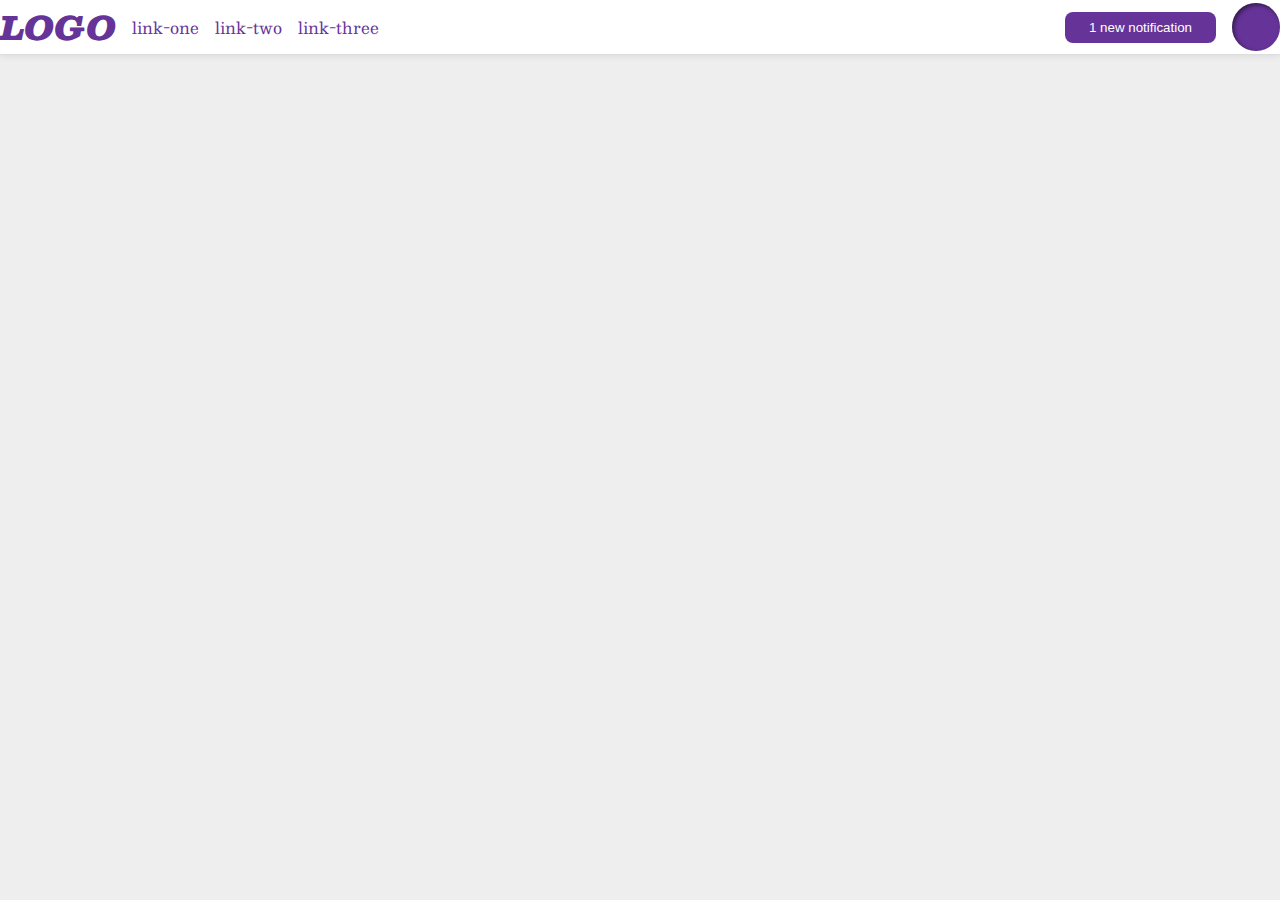
==== flex/03-flex-header-2/index.html @ d23c62ff "did flexbox" ====
<!DOCTYPE html>
<html lang="en">
  <head>
    <meta charset="UTF-8">
    <meta http-equiv="X-UA-Compatible" content="IE=edge">
    <meta name="viewport" content="width=device-width, initial-scale=1.0">
    <title>Flex Header 2</title>
    <link rel="stylesheet" href="style.css">
  </head>
  <body>
    <div class="header">
      <div class="left">
      <div class="logo">
        LOGO
      </div>
      <ul class="links">
        <li><a href="https://google.com">link-one</a></li>
        <li><a href="https://google.com">link-two</a></li>
        <li><a href="https://google.com">link-three</a></li>
      </ul>
      </div>

      <div class="right">
      <button class="notifications">
        1 new notification
      </button>
      <div class="profile-image"></div>
    </div>
    </div>
  </body>
</html>
---- flex/03-flex-header-2/style.css ----
/* this is some magical font-importing.  
you'll learn about it later. */
@import url('https://fonts.googleapis.com/css2?family=Besley:ital,wght@0,400;1,900&display=swap');

body {
  margin: 0;
  background: #eee;
  font-family: Besley, serif;
}

.header {
  background: white;
  border-bottom: 1px solid #ddd;
  box-shadow: 0 0 8px rgba(0,0,0,.1);
  display: flex;
  justify-content: space-between;
  gap: 8px;
}

.profile-image {
  background: rebeccapurple;
  box-shadow: inset 2px 2px 4px rgba(0,0,0,.5);
  border-radius: 50%;
  width: 48px;
  height: 48px;
}

.logo {
  color: rebeccapurple;
  font-size: 32px;
  font-weight: 900;
  font-style: italic;
}

button {
  border: none;
  border-radius: 8px;
  background: rebeccapurple;
  color: white;
  padding: 8px 24px;
}

a {
  /* this removes the line under our links */
  text-decoration: none;
  color: rebeccapurple;
}

ul {
  list-style-type: none;
  display: flex;
  margin: 0;
  padding: 0;
  gap: 16px;
}

.right, .left{
  display: flex;
  align-items: center;
  gap: 16px;
}
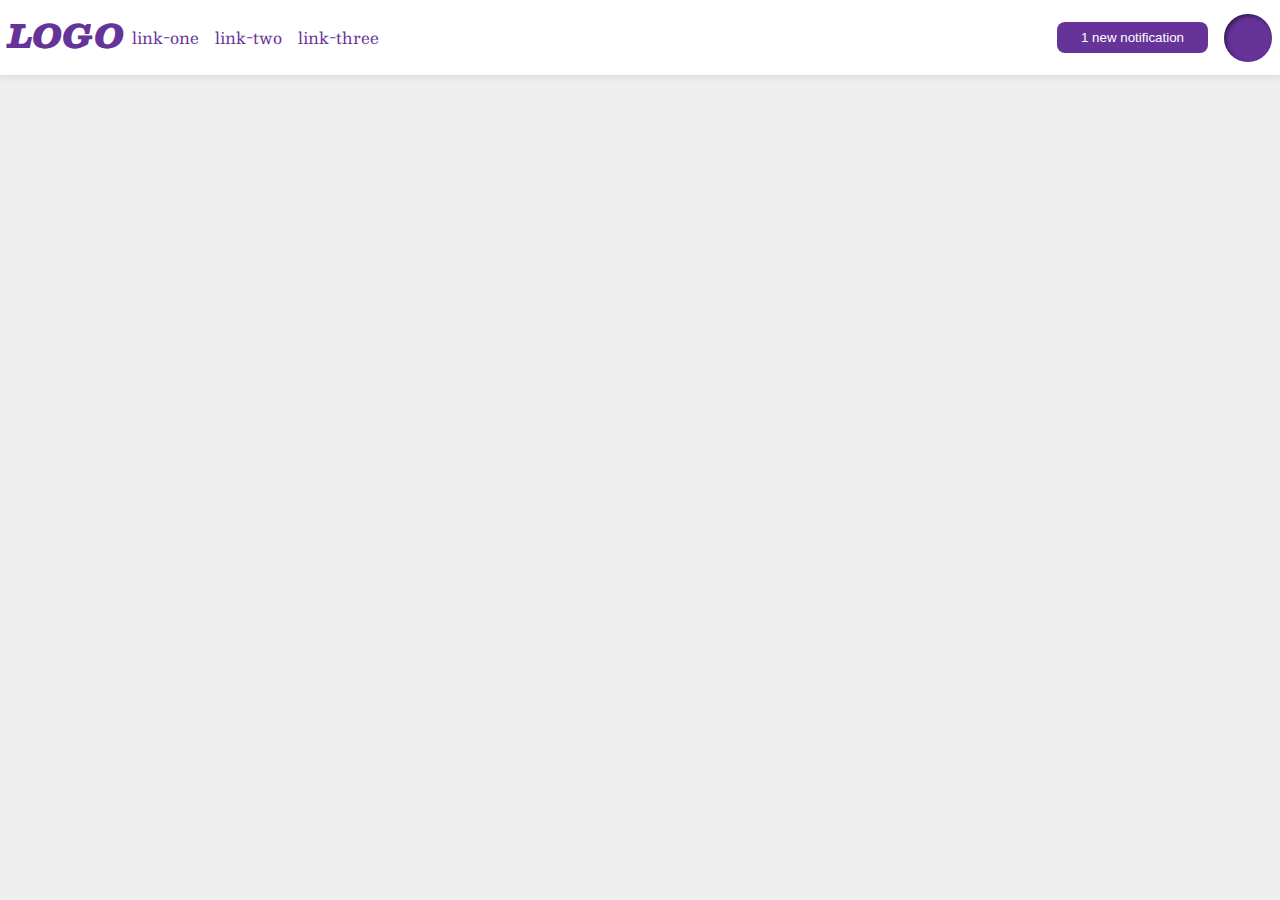
==== commit 60615faa: "done flexbox" ====
--- a/flex/03-flex-header-2/index.html
+++ b/flex/03-flex-header-2/index.html
@@ -19,7 +19,6 @@
         <li><a href="https://google.com">link-three</a></li>
       </ul>
       </div>
-
       <div class="right">
       <button class="notifications">
         1 new notification
--- a/flex/03-flex-header-2/style.css
+++ b/flex/03-flex-header-2/style.css
@@ -14,7 +14,7 @@
   box-shadow: 0 0 8px rgba(0,0,0,.1);
   display: flex;
   justify-content: space-between;
-  gap: 8px;
+  padding: 8px;
 }
 
 .profile-image {
@@ -49,14 +49,19 @@
 ul {
   list-style-type: none;
   display: flex;
-  margin: 0;
-  padding: 0;
   gap: 16px;
+  padding-left: 8px;
+
 }
 
-.right, .left{
+.left{
   display: flex;
-  align-items: center;
-  gap: 16px;
+  flex: 1 0 auto;
 }
 
+.right{
+  display: flex;
+  gap: 16px;
+  align-items: center;
+}
+
